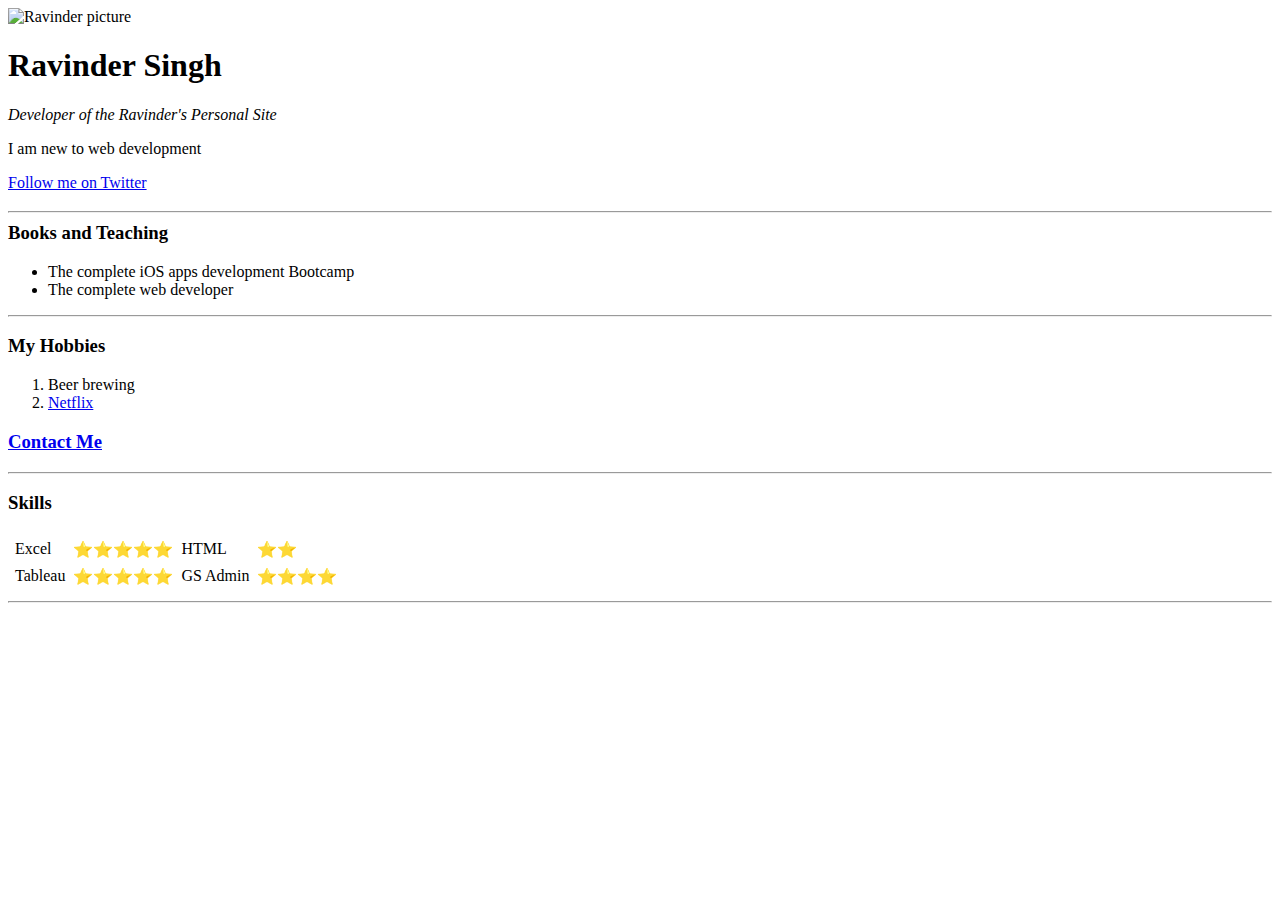
==== index.html @ 245c1498 "Add files via upload" ====
<!DOCTYPE html>
<html lang="en" dir="ltr">

<head>
  <meta charset="utf-8">
  <title>Ravinder's Personal Site</title>
</head>

<body>
  <img src="https://pbs.twimg.com/profile_banners/4748452812/1516200287/1500x500" height="150" width="500" alt="Ravinder picture">
  <h1>Ravinder Singh</h1>
<p> <em>Developer of the Ravinder's Personal Site </em> </p>
  <p>I am new to web development</p>
  <p>
  <a href="https://twitter.com/ravirana0448">Follow me on Twitter</a>
    </p>
   <h3> <hr> Books and Teaching</h3>
   <ul>
     <li>
       The complete iOS apps development Bootcamp
       </li>
       <li>
         The complete web developer
         </li>
     </ul>
     <hr>
     <h3>My Hobbies</h3>
     <ol>
       <li>
         Beer brewing
         </li>
         <li>
          <a href="https://www.netflix.com">Netflix</a>
           </li>
       </ol>
       <h3><a href="contact-me.html">Contact Me</a></h3>
       <hr>
       <h3>Skills</h3>
       <table cellspacing="6">
         <tr>
           <td>
             Excel
           </td>
           <td>
             ⭐️⭐️⭐️⭐️⭐️
           </td>
           <td>
             HTML
           </td>
           <td>
             ⭐️⭐️
           </td>
         </tr>
         <tr>
           <td>
             Tableau
           </td>
           <td>
             ⭐️⭐️⭐️⭐️⭐️
           </td>
           <td>
             GS Admin
           </td>
           <td>
             ⭐️⭐️⭐️⭐️
           </td>
         </tr>

       </table>
     <hr>
</body>

</html>
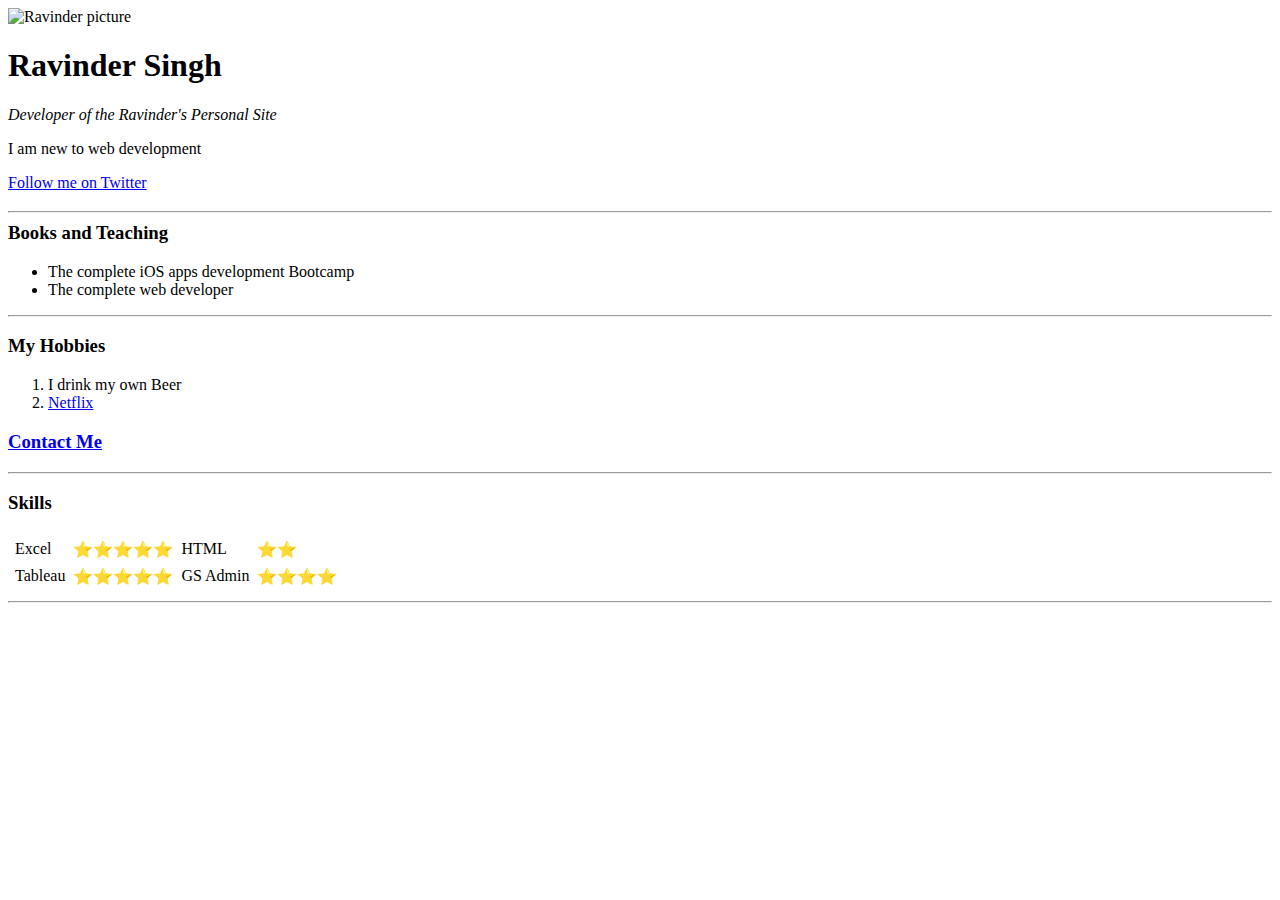
==== commit 9aff5173: "Add files via upload" ====
--- a/index.html
+++ b/index.html
@@ -27,7 +27,7 @@
      <h3>My Hobbies</h3>
      <ol>
        <li>
-         Beer brewing
+         I drink my own Beer
          </li>
          <li>
           <a href="https://www.netflix.com">Netflix</a>
